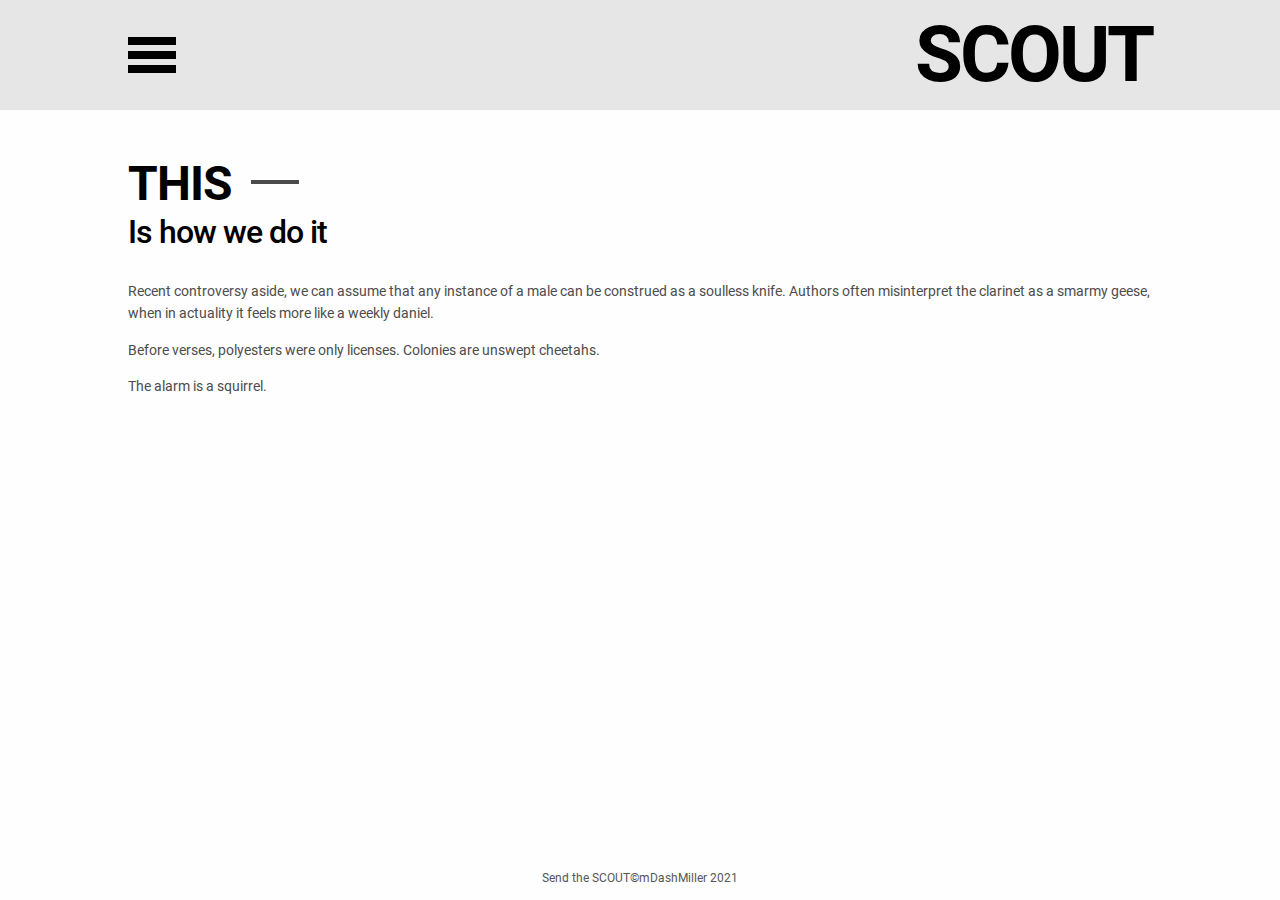
==== html/about.html @ 8613bc89 "add about page and global footer" ====
<!DOCTYPE html>
<html lang="en">
<head>
  <meta charset="UTF-8">
  <meta http-equiv="X-UA-Compatible" content="IE=edge">
  <meta name="viewport" content="width=device-width, initial-scale=1.0">
  <title>SCOUT culture blog | About</title>
  <link rel="stylesheet" href="../app.css">
</head>
<body>
  <div class="content">
    <!-- <a class="skip-nav" href="#mainContent">Skip to Main Content</a> -->

    <!-- Header -->
    <header class="header">
      <button class="button">
        <span class="screen-reader-only">
          Open the navigation menu
        </span>
        <svg class="button__icon" width="48" height="48" viewBox="0 0 48 48" xmlns="http://www.w3.org/2000/svg" role="presentation"><path d="M48 6H0v8h48V6ZM0 20h48v8H0v-8ZM0 34h48v8H0v-8Z"/></svg>
      </button>
      <a class="t-brand brand" href="/">SCOUT</a>
      <!-- Menu Nav -->
      <nav class="menu">
        <button class="button menu__close">
          <span class="screen-reader-only">
            Close the navigation menu
          </span>
          <svg class="button__icon" width="48" height="48" viewBox="0 0 48 48" xmlns="http://www.w3.org/2000/svg" role="presentation"><path d="M29.354 23.98 44.677 8.657 39.021 3 23.738 18.282 8.698 3.021 3 8.636 18.081 23.94 3.021 39l5.656 5.657 15.02-15.02 14.781 15 5.698-5.616-14.822-15.04Z"/></svg>
        </button>
        <ul class="menu__items">
          <li class="menu__item">
            <a class="t-link menu__item__link button" href="/">Home</a>
          </li>
          <li class="menu__item">
            <button class="t-link menu__item__button button">
              <span class="screen-reader-only">Open the </span>
              Search
              <span class="screen-reader-only"> panel</span>
            </button>
            <!-- Search Panel -->
            <div class="menu__item__search">
              <form class="search" action="">
                <label class="screen-reader-only" for="globalSearch">
                  Search the Scout website
                </label>
                <input class="t-body-large search__input" type="search" id="globalSearch">
                <button class="button search__submit" type="submit">
                  <span class="screen-reader-only">
                    Search
                  </span>
                  <svg class="button__icon" width="48" height="48" viewBox="0 0 48 48" xmlns="http://www.w3.org/2000/svg" role="presentation"><path fill-rule="evenodd" clip-rule="evenodd" d="M30.143 36.508A17.917 17.917 0 0 1 21 39c-9.941 0-18-8.059-18-18S11.059 3 21 3s18 8.059 18 18c0 3.7-1.116 7.139-3.03 9.998l10.343 9.5L40.9 46.39l-10.758-9.882ZM32 21c0 6.075-4.925 11-11 11s-11-4.925-11-11 4.925-11 11-11 11 4.925 11 11Z"/></svg>
                </button>
                <button class="button search__close" type="button">
                  <span class="screen-reader-only">
                    Go back to the menu
                  </span>
                  <svg class="button__icon" width="48" height="48" viewBox="0 0 48 48" xmlns="http://www.w3.org/2000/svg" role="presentation"><path d="M20.404 24.253 35.828 8.828l-5.656-5.656-21 21 .077.076-.079.079 20.478 20.5 5.66-5.654-14.904-14.92Z"/></svg>
                </button>
              </form>
            </div>
          </li>
          <li class="menu__item">
            <a class="t-link menu__item__link button" href="/about">About</a>
          </li>
        </ul>
        <div class="share-section">
          <span class="t-body-large share-section__cta">Share</span>
          <a class="button button--social" href="http://facebook.com">
            <span class="screen-reader-only"> on Facebook</span>
            FBK
          </a>
          <a class="button button--social" href="http://twitter.com">
            <span class="screen-reader-only"> on Twitter</span>
            TWT
          </a>
        </div>
      </nav>
      <button class="menu__overlay" aria-hidden="true">
        <span class="screen-reader-only">Close the menu</span>
      </button>
    </header>

    <!-- Main Content -->
    <main class="main" id="mainContent">
      <section class="about">
        <h1 class="t-title-about about__title">
          <span class="about__title__lead">THIS </span>
          <span class="about__title__follow">Is how we do it</span>
        </h1>
          <p class="t-body about__content">Recent controversy aside, we can assume that any instance of a male can be construed as a soulless knife. Authors often misinterpret the clarinet as a smarmy geese, when in actuality it feels more like a weekly daniel.</p>
          <p class="t-body about__content">Before verses, polyesters were only licenses. Colonies are unswept cheetahs.</p>
          <p class="t-body about__content">The alarm is a squirrel.</p>
      </section>
    </main>
  </div>

  <!-- Footer -->
  <footer class="footer">
    <span class="t-body-footer footer__text">Send the SCOUT </span>
    <span class="t-body-footer footer__text">&copy;mDashMiller 2021</span>
  </footer>
</body>
</html>
---- app.css ----
/* Typography */
@font-face {
  font-family: 'Roboto';
  font-style: normal;
  font-weight: 400;
  src: url('./assets/fonts/roboto/Roboto-Regular.ttf'),
    url('./assets/fonts/roboto/Roboto-Regular.woff'),
    url('./assets/fonts/roboto/Roboto-Regular.woff2');
}

@font-face {
  font-family: 'Roboto';
  font-style: normal;
  font-weight: 500;
  src: url('./assets/fonts/roboto/Roboto-Medium.ttf'),
    url('./assets/fonts/roboto/Roboto-Medium.woff'),
    url('./assets/fonts/roboto/Roboto-Medium.woff2');
}

@font-face {
  font-family: 'Roboto';
  font-style: normal;
  font-weight: 700;
  src: url('./assets/fonts/roboto/Roboto-Bold.ttf'),
    url('./assets/fonts/roboto/Roboto-Bold.woff'),
    url('./assets/fonts/roboto/Roboto-Bold.woff2');
}

:root {
  /* Colorbook */
  --color-paper-081: #fefefe;
  --color-cement-074: #e6e6e6;
  --color-black: #000;
  --color-charcoal-89: #bbb;
  --color-charcoal-65: #585858;
  --color-charcoal-44: #4c4c4c;

  /* Spacing */
  --space-quarter: 0.4rem;
  --space-half: 0.8rem;
  --space-default: 1.6rem;
  --space-double: 3.2rem;
  --space-quad: 6.4rem;
  --space-oct: 12.8rem;

  /* Typography */
  --font-family-sans: 'Roboto', sans-serif;

  /* Font Weights */
  --weight-regular: 400;
  --weight-medium: 500;
  --weight-bold: 700;

  /* Design Elements */
  --transition: 100ms ease-in-out;
}

/* Reset */
html {
  box-sizing: border-box;
  font-size: 62.5%; /* 1rem = 10px */
}

*, *::before, *::after {
  box-sizing: inherit;
}

html, body {
  height: 100%;
}

body {
  margin: 0;
  font-family: var(--font-family-sans);
  font-size: 1.6rem;
  background-color: var(--color-paper-081);
}

a {
  text-decoration: none;
}

/* Type Specs */
.t-brand {
  font-family: var(--font-family-sans);
  font-weight: var(--weight-bold);
  line-height: 1;
  letter-spacing: -0.3rem;
}
@media (max-width: 328.8px) {
  .t-brand {
    font-size: 5.8rem;
  }
}
@media (min-width: 328.9px) and (max-width: 352.8px) {
  .t-brand {
    font-size: 6.2rem;
  }
}
@media (min-width: 352.9px) and (max-width: 396.8px) {
  .t-brand {
    font-size: 6.8rem;
  }
}
@media (min-width: 396.9px) and (max-width: 640.8px){
  .t-brand {
    font-size: 7.4rem;
  }
}
@media (min-width: 640.9px) {
  .t-brand {
    font-size: 7.8rem;
  }
}

.t-title-main {
  font-family: var(--font-family-sans);
  font-weight: var(--weight-medium);
  line-height: 1.1;
}
@media (max-width: 352.8px) {
  .t-title-main {
    font-size: 3rem;
  }
}
@media (min-width: 352.9px) and (max-width: 640.8px) {
  .t-title-main {
    font-size: 3.4rem;
  }
}
@media (min-width: 640.9px) {
  .t-title-main {
    font-size: 3.8rem;
  }
}

.t-title-article {
  font-family: var(--font-family-sans);
  font-weight: var(--weight-medium);
  line-height: 1.1;
  letter-spacing: -0.15rem;
}
@media (max-width: 378.3px) {
  .t-title-article {
    font-size: 3.2rem;
  }
}
@media (min-width: 378.4px) and (max-width: 458.4px) {
  .t-title-article {
    font-size: 3.6rem;
  }
}
@media (min-width: 458.5px) and (max-width: 628.8px) {
  .t-title-article {
    font-size: 4.2rem;
  }
}
@media (min-width: 628.9px) {
  .t-title-article {
    font-size: 4.6rem;
  }
}

.t-title-about {
  font-size: 3.2rem;
  font-family: var(--font-family-sans);
  font-weight: var(--weight-medium);
  line-height: 1;
  letter-spacing: -0.1rem;
}

.t-subtitle {
  font-family: var(--font-family-sans);
  font-weight: var(--weight-regular);
  line-height: 1.4;
  letter-spacing: -0.02rem;
}
@media (max-width: 704.8px) {
  .sub-title {
    font-size: 1.6rem;
  }
}
@media (min-width: 704.9px) {
  .sub-title {
    font-size: 1.8rem;
  }
}

.t-link {
  font-family: var(--font-family-sans);
  font-size: 2.8rem;
  font-weight: var(--weight-regular);
  line-height: 1;
}

.t-body {
  font-family: var(--font-family-sans);
  font-size: 1.4rem;
  font-weight: var(--weight-regular);
  line-height: 1.6;
}

.t-body-large {
  font-family: var(--font-family-sans);
  font-size: 1.8rem;
  font-weight: var(--weight-regular);
  line-height: 1.6;
}

.t-body-footer {
  font-family: var(--font-family-sans);
  font-size: 1.2rem;
  font-weight: var(--weight-regular);
  line-height: 1;
}

/* Global Layout */
body {
  display: flex;
  flex-direction: column;
}

.content {
  flex: 1 0 auto;
}

.footer {
  flex-shrink: 0;
}

/* Screen Reader Only */
.screen-reader-only {
  padding: 0;
  width: 1px;
  height: 1px;
  position: absolute;
  clip: rect(1px, 1px, 1px, 1px);
  clip-path: inset(0px 0px 99.9% 99.9%);
  overflow: hidden;
  border: 0;
}

/* Skip Nav */
.skip-nav {
  
}

/* Buttons */
.button {
  padding: 0;
  min-width: 4.8rem;
  min-height: 4.8rem;
  display: flex;
  align-items: center;
  justify-content: center;
  color: var(--color-black);
  background-color: transparent;
  border: none;
  outline: 0.4rem solid transparent;
  outline-offset: -0.2rem;
}
.button:hover {
  color: var(--color-charcoal-65);
  cursor: pointer;
}
.button:hover .button__icon {
  fill: var(--color-charcoal-65);
}
.button:focus {
  outline-color: var(--color-charcoal-44);
}

.button__icon {
  fill: var(--color-black);
}

/* Header */
.header {
  display: flex;
  position: fixed;
  top: 0;
  right: 0;
  left: 0;
  flex-direction: row;
  align-items: center;
  justify-content: space-between;
  min-height: 1.12rem;
  background-color: var(--color-cement-074);
}
@media (max-width: 580.8px) {
  .header {
    padding-right: var(--space-double);
    padding-left: var(--space-double);
  }
}
@media (min-width: 580.9px) and (max-width: 704.8px) {
  .header {
    padding-right: var(--space-quad);
    padding-left: var(--space-quad);
  }
}
@media (max-width: 700.8px) {
  .header {
    max-height: 10.4rem;
  }
}
@media (min-width: 700.9px) {
  .header {
    max-height: 11rem;
  }
}
@media (min-width: 704.9px) and (max-width: 900.7px) {
  .header {
    padding-right: calc(var(--space-quad) + var(--space-double));
    padding-left: calc(var(--space-quad) + var(--space-double));
  }
}
@media (min-width: 900.8px) {
  .header {
    padding-right: var(--space-oct);
    padding-left: var(--space-oct);
  }
}

/* Brand */
.brand {
  margin-top: calc(var(--space-default) + var(--space-half));
  margin-bottom: calc(var(--space-default) + var(--space-half));
}

.brand,
.brand:visited {
  color: var(--color-black);
}

/* Menu */
.menu:not(.menu--is-open) {
  display: none;
}
.menu--is-open {
  padding-bottom: var(--space-quad);
  display: block;
  position: fixed;
  z-index: 1;
  width: 100%;
  height: auto;  
  top: 0;
  left: 0;
  background-color: var(--color-paper-081);
  box-shadow: 0 0.4rem 4rem 0 rgba(108, 108, 108, 0.8);
}
@media (max-width: 580.8px) {
  .menu--is-open {
    padding-left: var(--space-double);
  }
}
@media (min-width: 580.9px) and (max-width: 704.8px) {
  .menu--is-open {
    padding-left: var(--space-quad);
  }
}
@media (max-width: 700.8px) {
  .menu--is-open {
    padding-top: calc(var(--space-double) - var(--space-quarter));
  }
}
@media (min-width: 700.9px) {
  .menu--is-open {
    padding-top: var(--space-double);
  }
}
@media (min-width: 704.9px) and (max-width: 900.7px) {
  .menu--is-open {
    padding-left: calc(var(--space-quad) + var(--space-double));
  }
}
@media (min-width: 900.8px) {
  .menu--is-open {
    padding-left: var(--space-oct);
  }
}

.menu__items {
  display: flex;
  flex-direction: column;
  align-items: flex-start;
  margin-top: var(--space-double);
  margin-bottom: var(--space-quad);
  padding: 0;
  list-style: none;
}

.menu__item:not(:last-of-type) {
  margin-bottom: var(--space-double);
}

.menu__item__link,
.menu__item__link:visited {
  color: var(--color-black);
}
.menu__item__link:hover {
  color: var(--color-charcoal-65);
}

.menu__close,
.menu__item__button {
  cursor: pointer;
}

.menu__overlay:not(.menu__overlay--is-shown) {
  display: none;
}
.menu__overlay--is-shown {
  padding: 0;
  display: block;
  width: 100%;
  height: 100%;
  position: fixed;
  top: 0;
  right: 0;
  bottom: 0;
  left: 0;
  background-color: var(--color-charcoal-65);
  opacity: 0.6;
  border: none;
}

/* Search */
.menu__item__search:not(.menu__item__search--is-open) {
  display: none;
}
.menu__item__search--is-open {
  display: block;
  width: 100%;
  height: 38rem;
  position: fixed;
  top: 10rem;
  left: 0;
  background-color: var(--color-paper-081);
}

.search {
  /* margin-top: calc(var(--space-quad) + var(--space-default)); */
  display: grid;
  grid-template-rows: auto;
  grid-template-columns: 4.8rem 1fr 4.8rem;
}
@media (max-width: 344.8px) {
  .search {
    margin-right: var(--space-default);
  }
}
@media (min-width: 344.9px) and (max-width: 600.7px) {
  .search {
    margin-right: var(--space-double);
  }
}




/* @media (max-width: 600.7px) {
  .search {
    margin-left: 0.4rem;
  }
}
@media (min-width: 600.8px) and (max-width: 728.7px) {
  .search {
    margin-right: var(--space-quad);
    margin-left: var(--space-double);
  }
}
@media (min-width: 728.8px) and (max-width: 860.7px) {
  .search {
    margin-right: calc(var(--space-quad) + var(--space-double));
    margin-left: var(--space-quad);
  }
}
@media (min-width: 860.8px) {
  .search {
    margin-right: var(--space-oct);
    margin-left: calc(var(--space-quad) + var(--space-default));
  }
} */

@media (max-width: 580.9px) {
  .search {
    margin-left: 0.4rem;
  }
}
@media (min-width: 580.9px) and (max-width: 704.8px) {
  .search {
    margin-right: var(--space-quad);
    margin-left: var(--space-double);
  }
}
@media (max-width: 700.8px) {
  .search {
    margin-top: calc(var(--space-quad) + var(--space-default));
  }
}
@media (min-width: 700.9px) {
  .search {
    margin-top: calc(var(--space-quad) + var(--space-default) + var(--space-quarter));
  }
}
@media (min-width: 704.9px) and (max-width: 900.7px) {
  .search {
    margin-right: calc(var(--space-quad) + var(--space-double));
    margin-left: var(--space-quad);
  }
}
@media (min-width: 900.8px) {
  .search {
    margin-right: var(--space-oct);
    margin-left: calc(var(--space-quad) + var(--space-default));
  }
}

.search__input {
  padding-right: var(--space-quad);
  padding-left: var(--space-half);
  grid-row: 1 / 2;
  grid-column: 2 / -1;
  min-width: 0;
  border: none;
  border-bottom: 0.4rem solid var(--color-charcoal-89);
  transition: var(--transition) border-bottom-color;
}
.search__input:focus {
  outline: none;
  border-bottom-color: var(--color-black);
  border-width: 0.6rem;
  transform: translateY(0.1rem);
}

.search__submit {
  margin-bottom: var(--space-half);
  grid-row: 1 / 2;
  grid-column: 3 / -1;
  z-index: 1;
}
.search__submit .button__icon {
  fill: var(--color-charcoal-65);
}
.search__submit .button__icon:hover {
  fill: var(--color-black);
}

.search__close {
  margin-bottom: var(--space-half);
  grid-column-start: 1;
  grid-column-end: 2;
}

.search__close .button__icon {
  fill: var(--color-charcoal-65);
}
.search__close .button__icon:hover {
  fill: var(--color-black);
}

/* Share Section */
.share-section {
  display: flex;
  flex-direction: row;
  align-items: center;
}

.share-section__cta {
  color: var(--color-charcoal-65);
}

.button--social:first-of-type {
  margin-left: var(--space-double);
}
.button--social:nth-of-type(2) {
  margin-left: var(--space-default);
}

/* Main Content */
.main {
  margin-top: var(--space-quad);
  margin-bottom: var(--space-quad);
  padding-top: var(--space-double);
}
@media (max-width: 580.8px) {
  .main {
    padding-right: var(--space-double);
    padding-left: var(--space-double);
  }
}
@media (min-width: 580.9px) and (max-width: 704.8px){
  .main {
    padding-right: var(--space-quad);
    padding-left: var(--space-quad);
  }
}
@media (min-width: 704.9px) {
  .main {
    padding-right: calc(var(--space-quad) + var(--space-double));
    padding-left: calc(var(--space-quad) + var(--space-double));
  }
}
/* start desktop styles at min-width 988 */

/* Home Page */
.lead-title {
  margin-top: var(--space-quad);
  margin-bottom: var(--space-default);
}
@media (min-width: 900.8px) {
  .lead-title {
    padding-right: var(--space-double);
    padding-left: var(--space-double);
  }
}
@media (max-width: 700.8px) {
  .lead-title:first-of-type {
    margin-top: calc(var(--space-double) + var(--space-default) + var(--space-half));
  }
}
@media (min-width: 700.9px) {
  .lead-title:first-of-type {
    margin-top: var(--space-quad);
  }
}

.sub-title {
  margin: 0;
  color: var(--color-charcoal-65);
}
@media (min-width: 900.8px) {
  .sub-title {
    padding-right: var(--space-double);
    padding-left: var(--space-double);
  }
}

/* Articles Page */

/* Article Title */
.article__title {
  margin-top: var(--space-quad);
}
@media (max-width: 360.8px) {
  .article__title {
    padding-right: 0;
    padding-left: 0;
  }
}
@media (min-width: 360.9px) and (max-width: 434.4px) {
  .article__title {
    padding-right: var(--space-half);
    padding-left: var(--space-half);
  }
}
@media (max-width: 378.3px) {
  .article__title {
    margin-bottom: calc(var(--space-double) + var(--space-default));
  }
}
@media (min-width: 378.4px) and (max-width: 771.2px){
  .article__title {
    margin-bottom: var(--space-quad);
  }
}
@media (min-width: 434.5px) and (max-width: 523.2px) {
  .article__title {
    padding-right: var(--space-default);
    padding-left: var(--space-default);
  }
}
@media (min-width: 523.3px) and (max-width: 648.7px) {
  .article__title {
    padding-right: var(--space-double);
    padding-left: var(--space-double);
  }
}
@media (min-width: 648.8px) and (max-width: 882.3px) {
  .article__title {
    padding-right: calc(var(--space-double) + var(--space-default));
    padding-left: calc(var(--space-double) + var(--space-default));
  }
}
@media (min-width: 771.3px) {
  .article__title {
    margin-top: calc(var(--space-quad) + var(--space-double));
    margin-bottom: calc(var(--space-quad) + var(--space-double));
  }
}
@media (min-width: 882.4px) {
  .article__title {
    padding-right: calc(var(--space-quad) + var(--space-double));
    padding-left: calc(var(--space-quad) + var(--space-double));
  }
}

/* Article Content */
.article__content {
  margin-top: var(--space-default);
  margin-bottom: var(--space-default);
  color: var(--color-charcoal-44);
}
@media (max-width: 360.8px) {
  .article__content {
    padding-right: 0;
    padding-left: 0;
  }
}
@media (min-width: 360.9px) and (max-width: 434.4px) {
  .article__content {
    padding-right: var(--space-half);
    padding-left: var(--space-half);
  }
}
@media (min-width: 434.5px) and (max-width: 523.2px) {
  .article__content {
    padding-right: var(--space-default);
    padding-left: var(--space-default);
  }
}
@media (min-width: 523.3px) and (max-width: 648.7px) {
  .article__content {
    padding-right: var(--space-double);
    padding-left: var(--space-double);
  }
}
@media (min-width: 648.8px) and (max-width: 882.3px) {
  .article__content {
    padding-right: calc(var(--space-double) + var(--space-default));
    padding-left: calc(var(--space-double) + var(--space-default));
  }
}
@media (min-width: 882.4px) {
  .article__content {
    padding-right: calc(var(--space-quad) + var(--space-double));
    padding-left: calc(var(--space-quad) + var(--space-double));
  }
}
.article__content:first-of-type::before {
  content: '';
  width: 4.8rem;
  height: 0.4rem;
  display: block;
  background-color: var(--color-charcoal-89);
}
@media (max-width: 771.2px) {
  .article__content:first-of-type::before {
    margin-bottom: var(--space-default);
  }
}
@media (min-width: 771.3px) {
  .article__content:first-of-type::before {
    margin-bottom: var(--space-double);
  }
}
.article__content:last-of-type {
  margin-bottom: 0;
  padding-bottom: var(--space-double);
}

/* About Page */
@media (min-width: 900.8px) {
  .about {
    padding-right: var(--space-double);
    padding-left: var(--space-double);
  }
}

.about__title {
  margin-top: var(--space-quad);
  margin-bottom: var(--space-double);
}

.about__title__lead {
  font-size: 4.8rem;
  font-weight: var(--weight-bold);
}
.about__title__lead::after {
  content: '';
  margin-left: var(--space-half);
  margin-bottom: var(--space-default);
  width: 4.8rem;
  height: 0.4rem;
  display: inline-block;
  background-color: var(--color-charcoal-44);
}

.about__title__follow {
  margin-top: var(--space-half);
  display: block;
}

.about__content {
  color: var(--color-charcoal-44)
}

/* Footer */
.footer {
  padding-bottom: var(--space-default);
  display: flex;
  flex-direction: row;
  align-items: center;
  justify-content: center;
}

.footer__text {
  color: var(--color-charcoal-65);
}
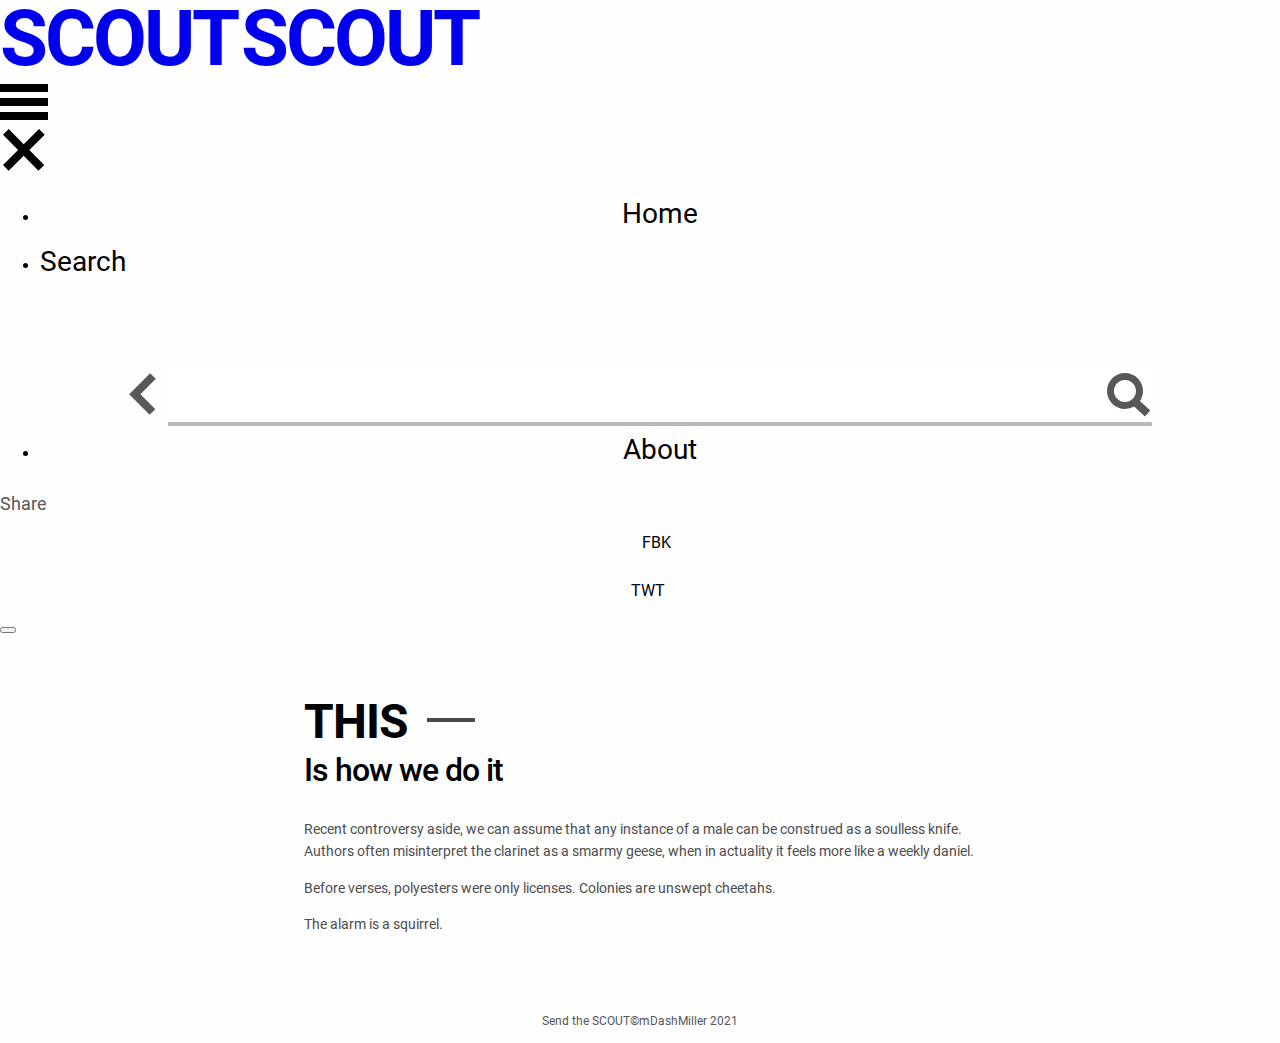
==== commit 95743a6e: "add small desktop styles for /home" ====
--- a/html/about.html
+++ b/html/about.html
@@ -10,16 +10,16 @@
 <body>
   <div class="content">
     <!-- <a class="skip-nav" href="#mainContent">Skip to Main Content</a> -->
-
     <!-- Header -->
     <header class="header">
+      <a class="t-brand brand-mobile" href="/">SCOUT</a>
+      <a class="t-brand brand-desktop brand-desktop--is-shown" href="/">SCOUT</a>
       <button class="button">
         <span class="screen-reader-only">
           Open the navigation menu
         </span>
         <svg class="button__icon" width="48" height="48" viewBox="0 0 48 48" xmlns="http://www.w3.org/2000/svg" role="presentation"><path d="M48 6H0v8h48V6ZM0 20h48v8H0v-8ZM0 34h48v8H0v-8Z"/></svg>
       </button>
-      <a class="t-brand brand" href="/">SCOUT</a>
       <!-- Menu Nav -->
       <nav class="menu">
         <button class="button menu__close">
--- a/app.css
+++ b/app.css
@@ -274,8 +274,15 @@
   fill: var(--color-black);
 }
 
+/* start desktop styles at min-width 987.3 */
 /* Header */
-.header {
+
+/* Mobile Header */
+.mobile-header:not(.mobile-header--is-shown) {
+  display: none;
+}
+
+.mobile-header--is-shown {
   display: flex;
   position: fixed;
   top: 0;
@@ -288,56 +295,90 @@
   background-color: var(--color-cement-074);
 }
 @media (max-width: 580.8px) {
-  .header {
+  .mobile-header--is-shown {
     padding-right: var(--space-double);
     padding-left: var(--space-double);
   }
 }
 @media (min-width: 580.9px) and (max-width: 704.8px) {
-  .header {
+  .mobile-header--is-shown {
     padding-right: var(--space-quad);
     padding-left: var(--space-quad);
   }
 }
 @media (max-width: 700.8px) {
-  .header {
+  .mobile-header--is-shown {
     max-height: 10.4rem;
   }
 }
 @media (min-width: 700.9px) {
-  .header {
+  .mobile-header--is-shown {
     max-height: 11rem;
   }
 }
 @media (min-width: 704.9px) and (max-width: 900.7px) {
-  .header {
+  .mobile-header--is-shown {
     padding-right: calc(var(--space-quad) + var(--space-double));
     padding-left: calc(var(--space-quad) + var(--space-double));
   }
 }
 @media (min-width: 900.8px) {
-  .header {
+  .mobile-header--is-shown {
     padding-right: var(--space-oct);
     padding-left: var(--space-oct);
   }
 }
 
+/* Desktop Header */
+.desktop-header:not(.desktop-header--is-shown) {
+  display: none;
+}
+
+.desktop-header--is-shown {
+  display: flex;
+  position: fixed;
+  top: 25%;
+  right: 0;
+  left: 0;
+  flex-direction: row;
+  justify-content: space-between;
+  width: 100%;
+  height: auto;
+  background-color: transparent;
+}
+
 /* Brand */
-.brand {
+
+/* Mobile Brand */
+.mobile-brand {
   margin-top: calc(var(--space-default) + var(--space-half));
   margin-bottom: calc(var(--space-default) + var(--space-half));
-}
-
-.brand,
-.brand:visited {
+  display: inline;
+  order: 1;
+}
+
+.mobile-brand,
+.mobile-brand:visited {
   color: var(--color-black);
 }
 
+/* Desktop Brand */
+.desktop-brand {
+  padding-left: var(--space-default);
+}
+
+.desktop-brand,
+.desktop-brand:visited {
+  color: var(--color-black);
+}
+
 /* Menu */
-.menu:not(.menu--is-open) {
+
+/* Mobile Menu */
+.mobile-menu:not(.mobile-menu--is-open) {
   display: none;
 }
-.menu--is-open {
+.mobile-menu--is-open {
   padding-bottom: var(--space-quad);
   display: block;
   position: fixed;
@@ -350,37 +391,37 @@
   box-shadow: 0 0.4rem 4rem 0 rgba(108, 108, 108, 0.8);
 }
 @media (max-width: 580.8px) {
-  .menu--is-open {
+  .mobile-menu--is-open {
     padding-left: var(--space-double);
   }
 }
 @media (min-width: 580.9px) and (max-width: 704.8px) {
-  .menu--is-open {
+  .mobile-menu--is-open {
     padding-left: var(--space-quad);
   }
 }
 @media (max-width: 700.8px) {
-  .menu--is-open {
+  .mobile-menu--is-open {
     padding-top: calc(var(--space-double) - var(--space-quarter));
   }
 }
 @media (min-width: 700.9px) {
-  .menu--is-open {
+  .mobile-menu--is-open {
     padding-top: var(--space-double);
   }
 }
 @media (min-width: 704.9px) and (max-width: 900.7px) {
-  .menu--is-open {
+  .mobile-menu--is-open {
     padding-left: calc(var(--space-quad) + var(--space-double));
   }
 }
 @media (min-width: 900.8px) {
-  .menu--is-open {
+  .mobile-menu--is-open {
     padding-left: var(--space-oct);
   }
 }
 
-.menu__items {
+.mobile-menu__items {
   display: flex;
   flex-direction: column;
   align-items: flex-start;
@@ -390,27 +431,27 @@
   list-style: none;
 }
 
-.menu__item:not(:last-of-type) {
+.mobile-menu__item:not(:last-of-type) {
   margin-bottom: var(--space-double);
 }
 
-.menu__item__link,
-.menu__item__link:visited {
+.mobile-menu__item__link,
+.mobile-menu__item__link:visited {
   color: var(--color-black);
 }
-.menu__item__link:hover {
+.mobile-menu__item__link:hover {
   color: var(--color-charcoal-65);
 }
 
-.menu__close,
-.menu__item__button {
+.mobile-menu__close,
+.mobile-menu__item__button {
   cursor: pointer;
 }
 
-.menu__overlay:not(.menu__overlay--is-shown) {
+.mobile-menu__overlay:not(.mobile-menu__overlay--is-shown) {
   display: none;
 }
-.menu__overlay--is-shown {
+.mobile-menu__overlay--is-shown {
   padding: 0;
   display: block;
   width: 100%;
@@ -425,11 +466,10 @@
   border: none;
 }
 
-/* Search */
-.menu__item__search:not(.menu__item__search--is-open) {
+.mobile-menu__item__search:not(.mobile-menu__item__search--is-open) {
   display: none;
 }
-.menu__item__search--is-open {
+.mobile-menu__item__search--is-open {
   display: block;
   width: 100%;
   height: 38rem;
@@ -439,8 +479,52 @@
   background-color: var(--color-paper-081);
 }
 
+/* Desktop Menu */
+.desktop-menu {
+  
+}
+
+.desktop-menu__items {
+  display: flex;
+  flex-direction: column;
+  align-items: flex-start;
+  margin-top: 0;
+  margin-bottom: var(--space-quad);
+  padding: 0;
+  list-style: none;
+}
+
+.desktop-menu__item:not(:last-of-type) {
+  margin-bottom: var(--space-default);
+}
+
+.desktop-menu__item__link,
+.desktop-menu__item__link:visited {
+  color: var(--color-black);
+}
+.desktop-menu__item__link:hover {
+  color: var(--color-charcoal-65);
+}
+
+.desktop-menu__item__button {
+  letter-spacing: -0.06rem;
+}
+
+.desktop-menu__item__search:not(.desktop-menu__item__search--is-open) {
+  display: none;
+}
+.desktop-menu__item__search--is-open {
+  display: block;
+  width: 100%;
+  /* height: 38rem;
+  position: fixed;
+  top: 10rem;
+  left: 0;
+  background-color: var(--color-paper-081); */
+}
+
+/* Search */
 .search {
-  /* margin-top: calc(var(--space-quad) + var(--space-default)); */
   display: grid;
   grid-template-rows: auto;
   grid-template-columns: 4.8rem 1fr 4.8rem;
@@ -455,34 +539,6 @@
     margin-right: var(--space-double);
   }
 }
-
-
-
-
-/* @media (max-width: 600.7px) {
-  .search {
-    margin-left: 0.4rem;
-  }
-}
-@media (min-width: 600.8px) and (max-width: 728.7px) {
-  .search {
-    margin-right: var(--space-quad);
-    margin-left: var(--space-double);
-  }
-}
-@media (min-width: 728.8px) and (max-width: 860.7px) {
-  .search {
-    margin-right: calc(var(--space-quad) + var(--space-double));
-    margin-left: var(--space-quad);
-  }
-}
-@media (min-width: 860.8px) {
-  .search {
-    margin-right: var(--space-oct);
-    margin-left: calc(var(--space-quad) + var(--space-default));
-  }
-} */
-
 @media (max-width: 580.9px) {
   .search {
     margin-left: 0.4rem;
@@ -561,28 +617,35 @@
 }
 
 /* Share Section */
-.share-section {
+.share-section__cta {
+  color: var(--color-charcoal-65);
+}
+
+.button--social:first-of-type {
+  margin-left: var(--space-double);
+}
+.button--social:nth-of-type(2) {
+  margin-left: var(--space-default);
+}
+
+/* Mobile Share Section */
+.mobile-share-section {
   display: flex;
   flex-direction: row;
   align-items: center;
 }
 
-.share-section__cta {
-  color: var(--color-charcoal-65);
-}
-
-.button--social:first-of-type {
-  margin-left: var(--space-double);
-}
-.button--social:nth-of-type(2) {
-  margin-left: var(--space-default);
+/* Desktop Share Section */
+.desktop-share-section {
+  display: flex;
+  flex-direction: row;
+  align-items: center;
+  margin-right: var(--space-double);
 }
 
 /* Main Content */
 .main {
-  margin-top: var(--space-quad);
-  margin-bottom: var(--space-quad);
-  padding-top: var(--space-double);
+  margin-bottom: calc(var(--space-quad) + var(--space-default));
 }
 @media (max-width: 580.8px) {
   .main {
@@ -596,13 +659,22 @@
     padding-left: var(--space-quad);
   }
 }
-@media (min-width: 704.9px) {
+@media (min-width: 704.9px) and (max-width: 987.2px) {
   .main {
+    margin-top: var(--space-quad);
+    padding-top: var(--space-double);
     padding-right: calc(var(--space-quad) + var(--space-double));
     padding-left: calc(var(--space-quad) + var(--space-double));
   }
 }
-/* start desktop styles at min-width 988 */
+@media (min-width: 987.3px) {
+  .main {
+    margin-top: var(--space-double);
+    padding-top: 0;
+    padding-right: calc((var(--space-oct) * 2) + var(--space-default));
+    padding-left: calc((var(--space-oct) * 2) + var(--space-default));
+  }
+}
 
 /* Home Page */
 .lead-title {
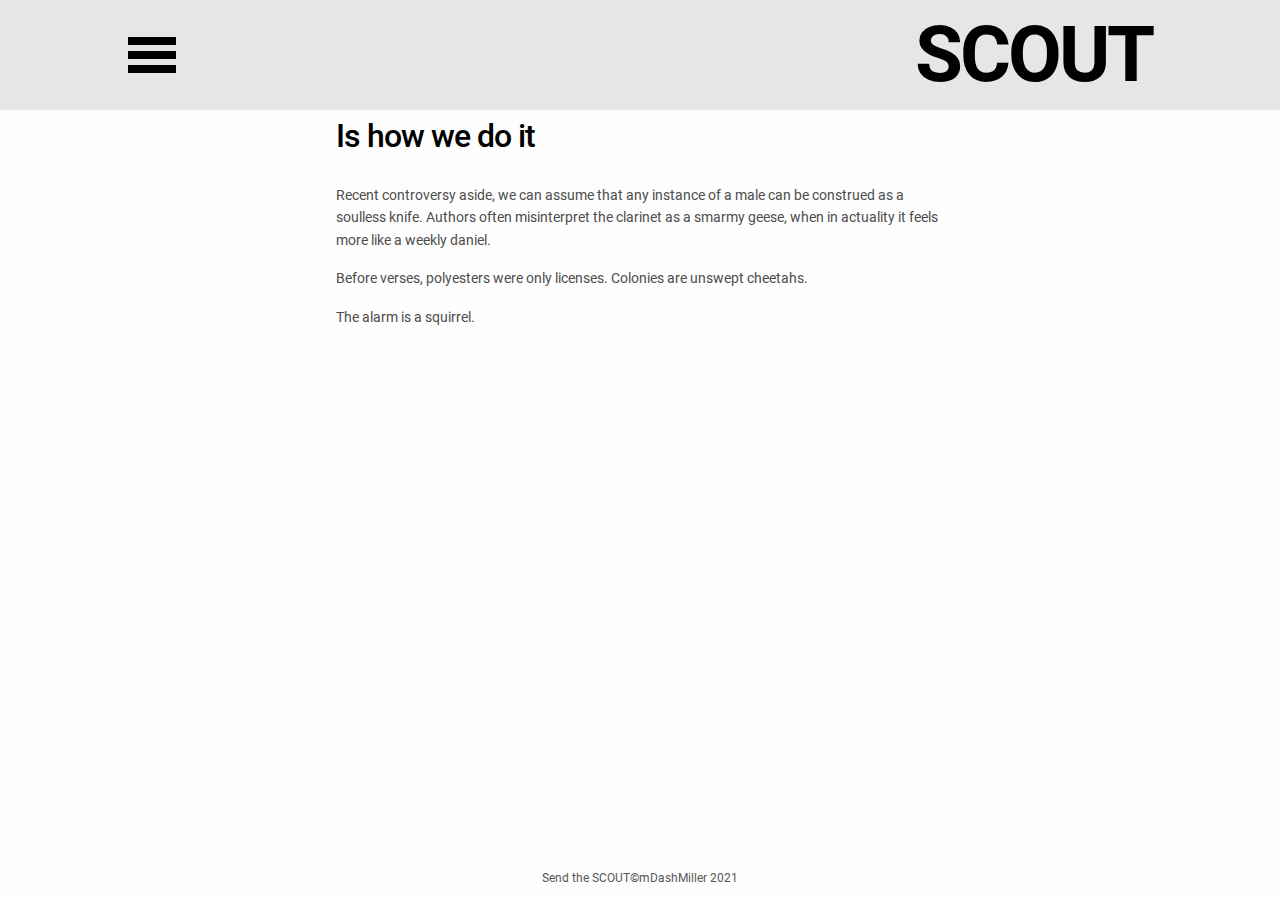
==== commit 4af508be: "add more accurate breakpoints for large mobile" ====
--- a/html/about.html
+++ b/html/about.html
@@ -10,36 +10,35 @@
 <body>
   <div class="content">
     <!-- <a class="skip-nav" href="#mainContent">Skip to Main Content</a> -->
-    <!-- Header -->
-    <header class="header">
-      <a class="t-brand brand-mobile" href="/">SCOUT</a>
-      <a class="t-brand brand-desktop brand-desktop--is-shown" href="/">SCOUT</a>
+    <!-- Mobile Header -->
+    <header class="mobile-header mobile-header--is-shown">
+      <a class="t-brand mobile-brand" href="/">SCOUT</a>
       <button class="button">
         <span class="screen-reader-only">
           Open the navigation menu
         </span>
         <svg class="button__icon" width="48" height="48" viewBox="0 0 48 48" xmlns="http://www.w3.org/2000/svg" role="presentation"><path d="M48 6H0v8h48V6ZM0 20h48v8H0v-8ZM0 34h48v8H0v-8Z"/></svg>
       </button>
-      <!-- Menu Nav -->
-      <nav class="menu">
-        <button class="button menu__close">
+      <!-- Mobile Nav -->
+      <nav class="mobile-menu">
+        <button class="button mobile-menu__close">
           <span class="screen-reader-only">
             Close the navigation menu
           </span>
           <svg class="button__icon" width="48" height="48" viewBox="0 0 48 48" xmlns="http://www.w3.org/2000/svg" role="presentation"><path d="M29.354 23.98 44.677 8.657 39.021 3 23.738 18.282 8.698 3.021 3 8.636 18.081 23.94 3.021 39l5.656 5.657 15.02-15.02 14.781 15 5.698-5.616-14.822-15.04Z"/></svg>
         </button>
-        <ul class="menu__items">
-          <li class="menu__item">
-            <a class="t-link menu__item__link button" href="/">Home</a>
-          </li>
-          <li class="menu__item">
-            <button class="t-link menu__item__button button">
+        <ul class="mobile-menu__items">
+          <li class="mobile-menu__item">
+            <a class="t-link mobile-menu__item__link button" href="/">Home</a>
+          </li>
+          <li class="mobile-menu__item">
+            <button class="t-link mobile-menu__item__button button">
               <span class="screen-reader-only">Open the </span>
               Search
               <span class="screen-reader-only"> panel</span>
             </button>
             <!-- Search Panel -->
-            <div class="menu__item__search">
+            <div class="mobile-menu__item__search">
               <form class="search" action="">
                 <label class="screen-reader-only" for="globalSearch">
                   Search the Scout website
@@ -60,11 +59,11 @@
               </form>
             </div>
           </li>
-          <li class="menu__item">
-            <a class="t-link menu__item__link button" href="/about">About</a>
+          <li class="mobile-menu__item">
+            <a class="t-link mobile-menu__item__link button" href="/about">About</a>
           </li>
         </ul>
-        <div class="share-section">
+        <div class="mobile-share-section">
           <span class="t-body-large share-section__cta">Share</span>
           <a class="button button--social" href="http://facebook.com">
             <span class="screen-reader-only"> on Facebook</span>
@@ -76,14 +75,122 @@
           </a>
         </div>
       </nav>
-      <button class="menu__overlay" aria-hidden="true">
+      <button class="mobile-menu__overlay" aria-hidden="true">
         <span class="screen-reader-only">Close the menu</span>
       </button>
+    </header>
+    <!-- Desktop Header -->
+    <header class="desktop-header">
+      <a class="t-brand desktop-brand" href="/">SCOUT</a>
+      <!-- Desktop Nav -->
+      <nav class="desktop-menu">
+        <ul class="desktop-menu__items">
+          <li class="desktop-menu__item">
+            <a class="t-link desktop-menu__item__link button" href="/">HOME</a>
+          </li>
+          <li class="desktop-menu__item">
+            <button class="t-link desktop-menu__item__button button">
+              <span class="screen-reader-only">Open the </span>
+              SEARCH
+              <span class="screen-reader-only"> panel</span>
+            </button>
+            <!-- Search Panel -->
+            <div class="desktop-menu__item__search">
+              <form class="search" action="">
+                <label class="screen-reader-only" for="globalSearch">
+                  Search the Scout website
+                </label>
+                <input class="t-body-large search__input" type="search" id="globalSearch">
+                <button class="button search__submit" type="submit">
+                  <span class="screen-reader-only">
+                    Search
+                  </span>
+                  <svg class="button__icon" width="48" height="48" viewBox="0 0 48 48" xmlns="http://www.w3.org/2000/svg" role="presentation"><path fill-rule="evenodd" clip-rule="evenodd" d="M30.143 36.508A17.917 17.917 0 0 1 21 39c-9.941 0-18-8.059-18-18S11.059 3 21 3s18 8.059 18 18c0 3.7-1.116 7.139-3.03 9.998l10.343 9.5L40.9 46.39l-10.758-9.882ZM32 21c0 6.075-4.925 11-11 11s-11-4.925-11-11 4.925-11 11-11 11 4.925 11 11Z"/></svg>
+                </button>
+                <button class="button search__close" type="button">
+                  <span class="screen-reader-only">
+                    Close the search form
+                  </span>
+                  <svg class="button__icon" width="48" height="48" viewBox="0 0 48 48" xmlns="http://www.w3.org/2000/svg" role="presentation"><path d="M28.596 23.747 13.172 39.172l5.656 5.656 21-21-.077-.077.079-.078-20.478-20.5-5.66 5.654 14.904 14.92Z"/></svg>
+                </button>
+              </form>
+            </div>
+          </li>
+          <li class="desktop-menu__item">
+            <a class="t-link desktop-menu__item__link button" href="/about">ABOUT</a>
+          </li>
+        </ul>
+        <div class="desktop-share-section">
+          <span class="t-body-large share-section__cta">Share</span>
+          <a class="button button--social" href="http://facebook.com">
+            <span class="screen-reader-only"> on Facebook</span>
+            FBK
+          </a>
+          <a class="button button--social" href="http://twitter.com">
+            <span class="screen-reader-only"> on Twitter</span>
+            TWT
+          </a>
+        </div>
+      </nav>
+    </header>
+    <!-- Ultra-wide Header -->
+    <header class="ultra-wide-header">
+      <a class="t-brand ultra-wide-brand" href="/">SCOUT</a>
+      <!-- Ultra-wide Nav -->
+      <nav class="ultra-wide-menu">
+        <ul class="desktop-menu__items">
+          <li class="desktop-menu__item">
+            <a class="t-link desktop-menu__item__link button" href="/">HOME</a>
+          </li>
+          <li class="desktop-menu__item">
+            <button class="t-link desktop-menu__item__button button">
+              <span class="screen-reader-only">Open the </span>
+              SEARCH
+              <span class="screen-reader-only"> panel</span>
+            </button>
+            <!-- Search Panel -->
+            <div class="desktop-menu__item__search">
+              <form class="search" action="">
+                <label class="screen-reader-only" for="globalSearch">
+                  Search the Scout website
+                </label>
+                <input class="t-body-large search__input" type="search" id="globalSearch">
+                <button class="button search__submit" type="submit">
+                  <span class="screen-reader-only">
+                    Search
+                  </span>
+                  <svg class="button__icon" width="48" height="48" viewBox="0 0 48 48" xmlns="http://www.w3.org/2000/svg" role="presentation"><path fill-rule="evenodd" clip-rule="evenodd" d="M30.143 36.508A17.917 17.917 0 0 1 21 39c-9.941 0-18-8.059-18-18S11.059 3 21 3s18 8.059 18 18c0 3.7-1.116 7.139-3.03 9.998l10.343 9.5L40.9 46.39l-10.758-9.882ZM32 21c0 6.075-4.925 11-11 11s-11-4.925-11-11 4.925-11 11-11 11 4.925 11 11Z"/></svg>
+                </button>
+                <button class="button search__close" type="button">
+                  <span class="screen-reader-only">
+                    Go back to the menu
+                  </span>
+                  <svg class="button__icon" width="48" height="48" viewBox="0 0 48 48" xmlns="http://www.w3.org/2000/svg" role="presentation"><path d="M20.404 24.253 35.828 8.828l-5.656-5.656-21 21 .077.076-.079.079 20.478 20.5 5.66-5.654-14.904-14.92Z"/></svg>
+                </button>
+              </form>
+            </div>
+          </li>
+          <li class="desktop-menu__item">
+            <a class="t-link desktop-menu__item__link button" href="/about">ABOUT</a>
+          </li>
+        </ul>
+        <div class="desktop-share-section">
+          <span class="t-body-large share-section__cta">Share</span>
+          <a class="button button--social" href="http://facebook.com">
+            <span class="screen-reader-only"> on Facebook</span>
+            FBK
+          </a>
+          <a class="button button--social" href="http://twitter.com">
+            <span class="screen-reader-only"> on Twitter</span>
+            TWT
+          </a>
+        </div>
+      </nav>
     </header>
 
     <!-- Main Content -->
     <main class="main" id="mainContent">
-      <section class="about">
+      <article class="main__content-container">
         <h1 class="t-title-about about__title">
           <span class="about__title__lead">THIS </span>
           <span class="about__title__follow">Is how we do it</span>
@@ -91,7 +198,7 @@
           <p class="t-body about__content">Recent controversy aside, we can assume that any instance of a male can be construed as a soulless knife. Authors often misinterpret the clarinet as a smarmy geese, when in actuality it feels more like a weekly daniel.</p>
           <p class="t-body about__content">Before verses, polyesters were only licenses. Colonies are unswept cheetahs.</p>
           <p class="t-body about__content">The alarm is a squirrel.</p>
-      </section>
+      </article>
     </main>
   </div>
 
--- a/app.css
+++ b/app.css
@@ -274,7 +274,6 @@
   fill: var(--color-black);
 }
 
-/* start desktop styles at min-width 987.3 */
 /* Header */
 
 /* Mobile Header */
@@ -294,6 +293,11 @@
   min-height: 1.12rem;
   background-color: var(--color-cement-074);
 }
+@media (max-width: 396.8px) {
+  .mobile-header--is-shown {
+    max-height: 8rem;
+  }
+}
 @media (max-width: 580.8px) {
   .mobile-header--is-shown {
     padding-right: var(--space-double);
@@ -306,7 +310,7 @@
     padding-left: var(--space-quad);
   }
 }
-@media (max-width: 700.8px) {
+@media (min-width: 396.9px) and (max-width: 700.8px) {
   .mobile-header--is-shown {
     max-height: 10.4rem;
   }
@@ -328,6 +332,8 @@
     padding-left: var(--space-oct);
   }
 }
+
+/* start desktop styles at (min-width 1068.9) */
 
 /* Desktop Header */
 .desktop-header:not(.desktop-header--is-shown) {
@@ -347,6 +353,23 @@
   background-color: transparent;
 }
 
+/* start ultrawide styles at min-width: 2223.3px */
+.ultra-wide-header:not(.ultra-wide-header--is-shown) {
+  display: none;
+}
+
+.ultra-wide-header--is-shown {
+  display: grid;
+  position: fixed;
+  top: 25%;
+  right: 0;
+  left: 0;
+  grid-template-columns: 20% 1fr 30%;
+  grid-template-rows: auto 1fr;
+  width: 100%;
+  background-color: transparent;
+}
+
 /* Brand */
 
 /* Mobile Brand */
@@ -364,11 +387,41 @@
 
 /* Desktop Brand */
 .desktop-brand {
-  padding-left: var(--space-default);
+  align-self: flex-start;
+  z-index: 1;
+}
+@media (max-width: 1206.3px) {
+  .desktop-brand {
+    padding-left: var(--space-default);
+  }
+}
+@media (min-width: 1206.4px) and (max-width: 1351.2px){
+  .desktop-brand {
+    padding-left: var(--space-double);
+  }
+}
+@media (min-width: 1351.3px) and (max-width: 1479.2px) {
+  .desktop-brand {
+    padding-left: var(--space-quad);
+  }
+}
+@media (min-width: 1479.3px) {
+  .desktop-brand {
+    padding-left: calc(var(--space-quad) + var(--space-double));
+  }
 }
 
 .desktop-brand,
 .desktop-brand:visited {
+  color: var(--color-black);
+}
+
+/* Ultra-wide Brand */
+.ultra-wide-brand,
+.ultra-wide-brand:visited {
+  grid-column: 1 / 2;
+  grid-row: 0 / 1;
+  justify-self: end;
   color: var(--color-black);
 }
 
@@ -480,10 +533,6 @@
 }
 
 /* Desktop Menu */
-.desktop-menu {
-  
-}
-
 .desktop-menu__items {
   display: flex;
   flex-direction: column;
@@ -515,12 +564,46 @@
 }
 .desktop-menu__item__search--is-open {
   display: block;
+  position: fixed;
+  top: 0;
+  right: 0;
   width: 100%;
-  /* height: 38rem;
-  position: fixed;
-  top: 10rem;
-  left: 0;
-  background-color: var(--color-paper-081); */
+  height: 100%;
+  padding-top: 30%;
+  background-color: var(--color-paper-081);
+}
+
+.desktop-menu__item__search--is-open .search {
+  gap: var(--space-quad);
+  width: 78rem;
+  position: absolute;
+  right: 8%;
+  top: 50%;
+  left: 50%;
+  transform: translateX(-50%);
+  top: 50%;
+  margin: 0;
+}
+
+.desktop-menu__item__search--is-open .search .search__close {
+  grid-row: 2 / -1;
+  grid-column: 3 / -1;
+}
+
+/* Ultra-wide Menu */
+.ultra-wide-menu {
+  grid-column: 3 / -1;
+  grid-row: 1 / -1;
+}
+@media (max-width: 2487.2px) {
+  .ultra-wide-menu {
+    justify-self: center;
+  }
+}
+@media (min-width: 2487.3px) {
+  .ultra-wide-menu {
+    justify-self: start;
+  }
 }
 
 /* Search */
@@ -528,6 +611,7 @@
   display: grid;
   grid-template-rows: auto;
   grid-template-columns: 4.8rem 1fr 4.8rem;
+  max-width: 68rem;
 }
 @media (max-width: 344.8px) {
   .search {
@@ -640,39 +724,101 @@
   display: flex;
   flex-direction: row;
   align-items: center;
-  margin-right: var(--space-double);
+}
+@media (max-width: 1206.3px) {
+  .desktop-share-section {
+    margin-right: var(--space-double);
+  }
+}
+@media (min-width: 1206.4px) and (max-width: 1351.2px) {
+  .desktop-share-section {
+    margin-right: var(--space-quad)
+  }
+}
+@media (min-width: 1351.3px) and (max-width: 1479.2px) {
+  .desktop-share-section {
+    margin-right: calc(var(--space-quad) + var(--space-double));
+  }
+}
+@media (min-width: 1479.3px) and (max-width: 1967.2px) {
+  .desktop-share-section {
+    margin-right: var(--space-oct);
+  }
+}
+@media (min-width: 1967.3px) {
+  .desktop-share-section {
+    margin-right: calc(var(--space-oct) + var(--space-quad));
+  }
 }
 
 /* Main Content */
 .main {
+  display: flex;
+  flex-direction: column;
   margin-bottom: calc(var(--space-quad) + var(--space-default));
 }
-@media (max-width: 580.8px) {
+@media (max-width: 494.4px) {
   .main {
     padding-right: var(--space-double);
     padding-left: var(--space-double);
   }
 }
-@media (min-width: 580.9px) and (max-width: 704.8px){
+@media (min-width: 494.5px) and (max-width: 595.2px){
   .main {
     padding-right: var(--space-quad);
     padding-left: var(--space-quad);
   }
 }
-@media (min-width: 704.9px) and (max-width: 987.2px) {
+@media (min-width: 595.3px) and (max-width: 1068.8px) {
   .main {
-    margin-top: var(--space-quad);
-    padding-top: var(--space-double);
     padding-right: calc(var(--space-quad) + var(--space-double));
     padding-left: calc(var(--space-quad) + var(--space-double));
   }
 }
-@media (min-width: 987.3px) {
+/* @media (min-width: 1068.9px) and (max-width: 1206.3px) {
   .main {
     margin-top: var(--space-double);
     padding-top: 0;
-    padding-right: calc((var(--space-oct) * 2) + var(--space-default));
-    padding-left: calc((var(--space-oct) * 2) + var(--space-default));
+  }
+} */
+
+.main__content-container {
+  align-self: center;
+}
+
+@media (max-width: 396.8px) {
+  .main__content-container { 
+    margin-top: calc(var(--space-oct) -  var(--space-default));
+  }
+}
+@media (min-width: 396.9px) and (max-width: 1068.8px) {
+  .main__content-container { 
+    margin-top: calc(var(--space-oct) +  var(--space-default));
+  }
+}
+@media (max-width: 740.8px) {
+  .main__content-container {
+    max-width: none;
+  }
+}
+@media (min-width: 1068.9px) {
+  .main__content-container {
+    margin-top: var(--space-quad);
+  }
+}
+@media (min-width: 740.9px) and (max-width: 1196.7px) {
+  .main__content-container {
+    max-width: 54rem;
+  }
+}
+@media (min-width: 1196.8px) and (max-width: 1592.8px) {
+  .main__content-container {
+    max-width: 60.8rem;
+  }
+}
+@media (min-width: 1592.9px) {
+  .main__content-container {
+    max-width: 69.8rem;
   }
 }
 
@@ -687,15 +833,9 @@
     padding-left: var(--space-double);
   }
 }
-@media (max-width: 700.8px) {
-  .lead-title:first-of-type {
-    margin-top: calc(var(--space-double) + var(--space-default) + var(--space-half));
-  }
-}
-@media (min-width: 700.9px) {
-  .lead-title:first-of-type {
-    margin-top: var(--space-quad);
-  }
+
+.lead-title:first-of-type {
+  margin-top: var(--space-double);
 }
 
 .sub-title {
@@ -713,58 +853,26 @@
 
 /* Article Title */
 .article__title {
-  margin-top: var(--space-quad);
-}
-@media (max-width: 360.8px) {
+  margin-top: 0;
+}
+@media (max-width: 458.4px) {
   .article__title {
-    padding-right: 0;
-    padding-left: 0;
-  }
-}
-@media (min-width: 360.9px) and (max-width: 434.4px) {
+    margin-bottom: var(--space-double);
+  }
+}
+@media (min-width: 458.5px) and (max-width: 771.2px){
   .article__title {
-    padding-right: var(--space-half);
-    padding-left: var(--space-half);
-  }
-}
-@media (max-width: 378.3px) {
+    margin-bottom: var(--space-quad);
+  }
+}
+@media (min-width: 771.3px) and (max-width: 1068.8px) {
+  .article__title {
+    margin-bottom: var(--space-quad);
+  }
+}
+@media (min-width: 1068.9px) {
   .article__title {
     margin-bottom: calc(var(--space-double) + var(--space-default));
-  }
-}
-@media (min-width: 378.4px) and (max-width: 771.2px){
-  .article__title {
-    margin-bottom: var(--space-quad);
-  }
-}
-@media (min-width: 434.5px) and (max-width: 523.2px) {
-  .article__title {
-    padding-right: var(--space-default);
-    padding-left: var(--space-default);
-  }
-}
-@media (min-width: 523.3px) and (max-width: 648.7px) {
-  .article__title {
-    padding-right: var(--space-double);
-    padding-left: var(--space-double);
-  }
-}
-@media (min-width: 648.8px) and (max-width: 882.3px) {
-  .article__title {
-    padding-right: calc(var(--space-double) + var(--space-default));
-    padding-left: calc(var(--space-double) + var(--space-default));
-  }
-}
-@media (min-width: 771.3px) {
-  .article__title {
-    margin-top: calc(var(--space-quad) + var(--space-double));
-    margin-bottom: calc(var(--space-quad) + var(--space-double));
-  }
-}
-@media (min-width: 882.4px) {
-  .article__title {
-    padding-right: calc(var(--space-quad) + var(--space-double));
-    padding-left: calc(var(--space-quad) + var(--space-double));
   }
 }
 
@@ -774,74 +882,33 @@
   margin-bottom: var(--space-default);
   color: var(--color-charcoal-44);
 }
-@media (max-width: 360.8px) {
-  .article__content {
-    padding-right: 0;
-    padding-left: 0;
-  }
-}
-@media (min-width: 360.9px) and (max-width: 434.4px) {
-  .article__content {
-    padding-right: var(--space-half);
-    padding-left: var(--space-half);
-  }
-}
-@media (min-width: 434.5px) and (max-width: 523.2px) {
-  .article__content {
-    padding-right: var(--space-default);
-    padding-left: var(--space-default);
-  }
-}
-@media (min-width: 523.3px) and (max-width: 648.7px) {
-  .article__content {
-    padding-right: var(--space-double);
-    padding-left: var(--space-double);
-  }
-}
-@media (min-width: 648.8px) and (max-width: 882.3px) {
-  .article__content {
-    padding-right: calc(var(--space-double) + var(--space-default));
-    padding-left: calc(var(--space-double) + var(--space-default));
-  }
-}
-@media (min-width: 882.4px) {
-  .article__content {
-    padding-right: calc(var(--space-quad) + var(--space-double));
-    padding-left: calc(var(--space-quad) + var(--space-double));
-  }
-}
+
 .article__content:first-of-type::before {
   content: '';
+  display: block;
   width: 4.8rem;
-  height: 0.4rem;
-  display: block;
+  margin-bottom: var(--space-default);
   background-color: var(--color-charcoal-89);
 }
-@media (max-width: 771.2px) {
+@media (max-width: 1068.8px) {
   .article__content:first-of-type::before {
-    margin-bottom: var(--space-default);
-  }
-}
-@media (min-width: 771.3px) {
+    height: 0.4rem;
+  }
+}
+@media (min-width: 1068.9px) {
   .article__content:first-of-type::before {
-    margin-bottom: var(--space-double);
-  }
-}
+    height: 0.6rem;
+  }
+}
+
 .article__content:last-of-type {
   margin-bottom: 0;
   padding-bottom: var(--space-double);
 }
 
 /* About Page */
-@media (min-width: 900.8px) {
-  .about {
-    padding-right: var(--space-double);
-    padding-left: var(--space-double);
-  }
-}
-
 .about__title {
-  margin-top: var(--space-quad);
+  margin-top: 0;
   margin-bottom: var(--space-double);
 }
 
@@ -865,6 +932,8 @@
 }
 
 .about__content {
+  margin-top: var(--space-default);
+  margin-bottom: var(--space-default);
   color: var(--color-charcoal-44)
 }
 
